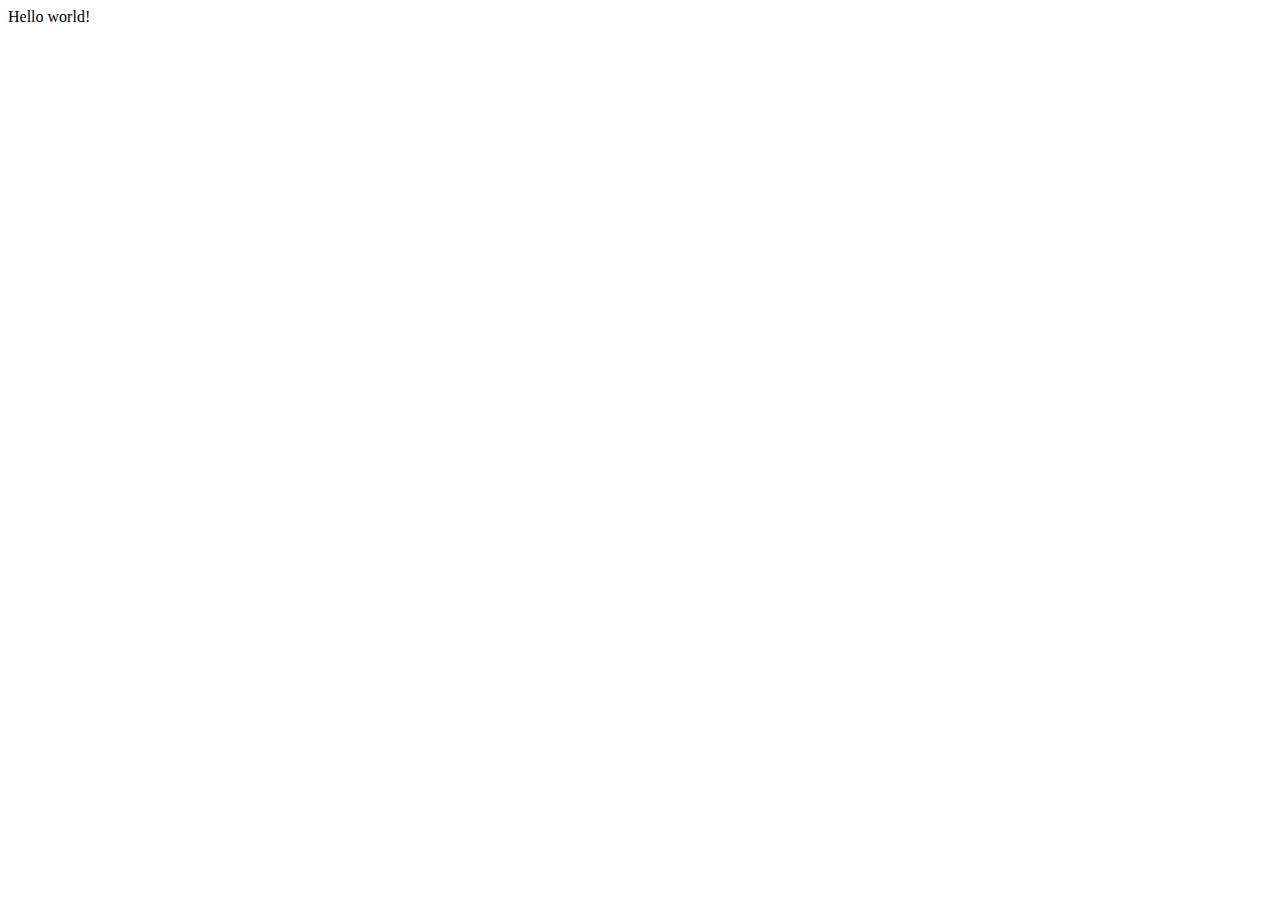
==== index.html @ 4798be59 "Create index.html" ====
<html>
  <head>
    <title>Alessandro Prieto - CV</title>
    <meta name="description" content="My web portfolio for DIGIT 100">
    <meta charset = "utf-8">
  </head>
  <body>
    <p> Hello world! </p>
  </body>
</html>
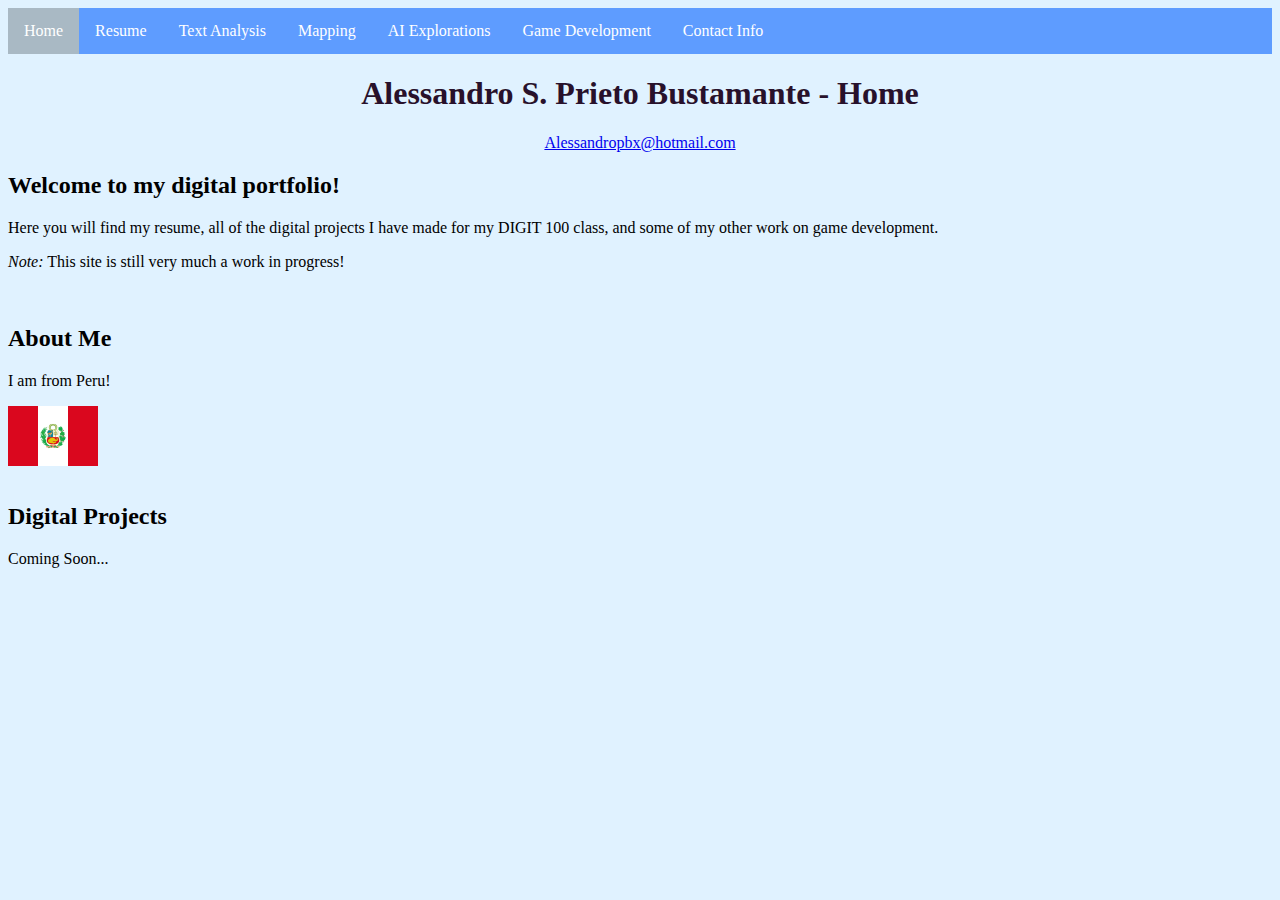
==== commit 1a4a60b2: "HTML Check-in 2 (Not done)" ====
--- a/index.html
+++ b/index.html
@@ -3,8 +3,33 @@
     <title>Alessandro Prieto - CV</title>
     <meta name="description" content="My web portfolio for DIGIT 100">
     <meta charset = "utf-8">
+    <meta name="viewport" content="width=device-width, initial-scale=1.0">
+    <link href="./CSS/styling.css" rel="stylesheet" type="text/css">
   </head>
   <body>
-    <p> Hello world! </p>
+    <ul class="nav">
+      <li class="nav active"><a href="index.html">Home</a></li>
+      <li class="nav"><a href="./HTML/resume.html">Resume</a></li>
+      <li class="nav"><a href="./HTML/textAnalysis.html">Text Analysis</a></li>
+      <li class="nav"><a href="./HTML/mapping.html">Mapping</a></li>
+      <li class="nav"><a href="./HTML/ai.html">AI Explorations</a></li>
+      <li class="nav"><a href="./HTML/gameDev.html">Game Development</a></li>
+      <li class="nav"><a href="./HTML/contact.html">Contact Info</a></li>
+    </ul>
+    <header>
+      <h1>Alessandro S. Prieto Bustamante - Home</h1>
+      <p class="center"><a href="mailto:Alessandropbx@hotmail.com">Alessandropbx@hotmail.com</a></p>
+    </header>
+    <h2>Welcome to my digital portfolio!</h2>
+    <p>Here you will find my resume, all of the digital projects I have made for my DIGIT 100 class, and some of my other work on game development.</p>
+    <p><i>Note:</i> This site is still very much a work in progress!</p>
+    <br>
+    <h2>About Me</h2>
+    <p>I am from Peru!</p>
+    <img src="./images/Peru_Flag.png" alt="Flag of Peru" width="90" height="60">
+    <br>
+    <br>
+    <h2>Digital Projects</h2>
+    <p>Coming Soon...</p>
   </body>
 </html>
--- a/CSS/styling.css
+++ b/CSS/styling.css
@@ -0,0 +1,47 @@
+body {
+  background-color: #e0f2ff;
+}
+
+h1 {
+  text-align: center;
+  color: #28112B;
+  font-family: "Garamond", serif;
+  font-size: 2em;
+}
+
+td.right {
+  padding-left: 25;
+  text-align: right;
+}
+
+ul.nav {
+  list-style-type: none;
+  margin: 0;
+  padding: 0;
+  overflow: hidden;
+  background-color: #5e9cff;
+}
+
+li.nav {
+  float: left;
+}
+
+li a {
+  display: block;
+  color: white;
+  text-align: center;
+  padding: 14px 16px;
+  text-decoration: none;
+}
+
+li a:hover {
+  background-color: #3669ba;
+}
+
+.center {
+  text-align: center;
+}
+
+.active {
+  background-color: #a9b9c4;
+}
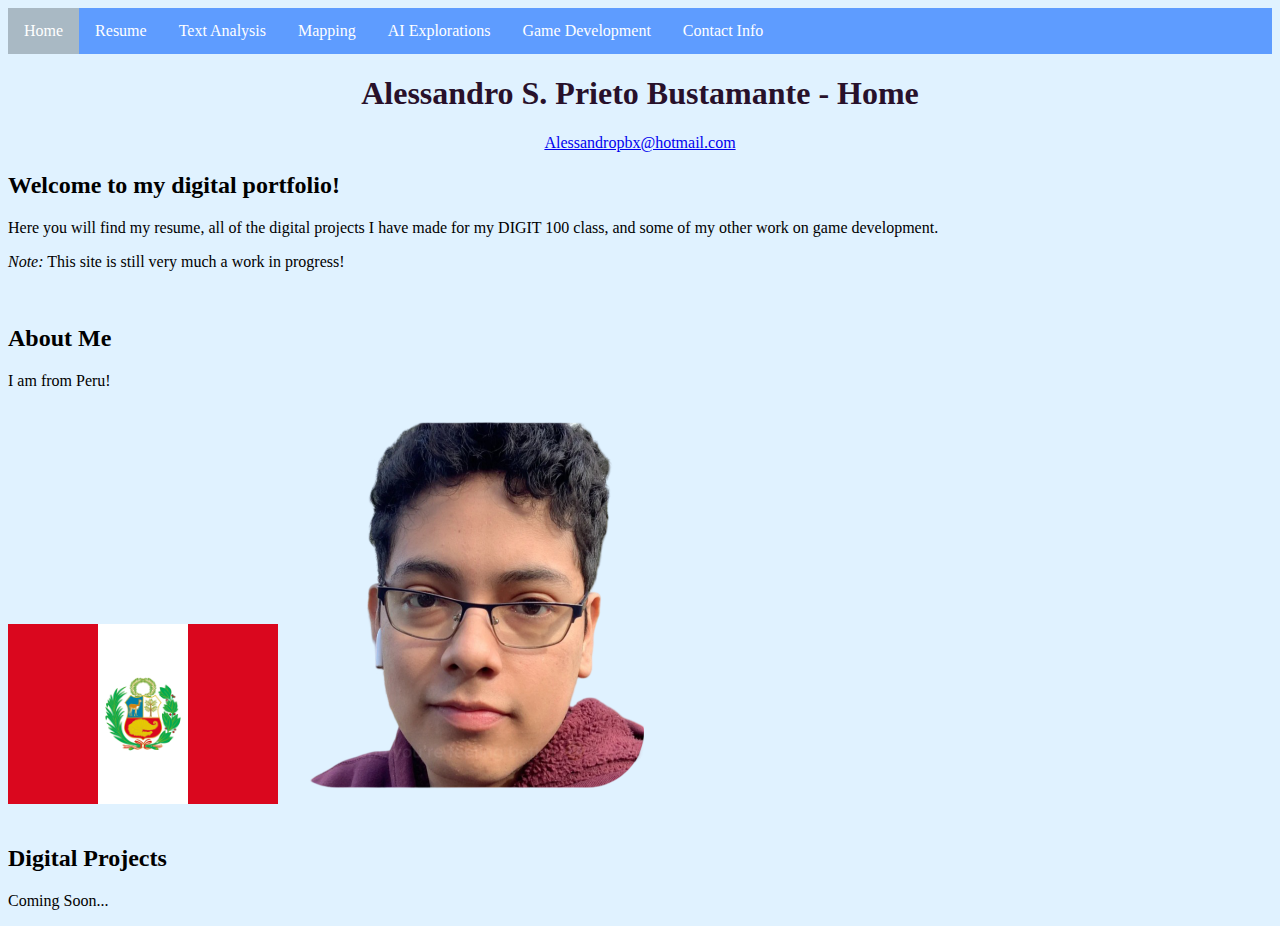
==== commit 8c729551: "html check-in 2 complete" ====
--- a/index.html
+++ b/index.html
@@ -26,7 +26,8 @@
     <br>
     <h2>About Me</h2>
     <p>I am from Peru!</p>
-    <img src="./images/Peru_Flag.png" alt="Flag of Peru" width="90" height="60">
+    <img src="./images/Peru_Flag.png" alt="Flag of Peru" width="270" height="180">
+    <img src="./images/selfie.png" alt="Selfie" width="389" height="398">
     <br>
     <br>
     <h2>Digital Projects</h2>
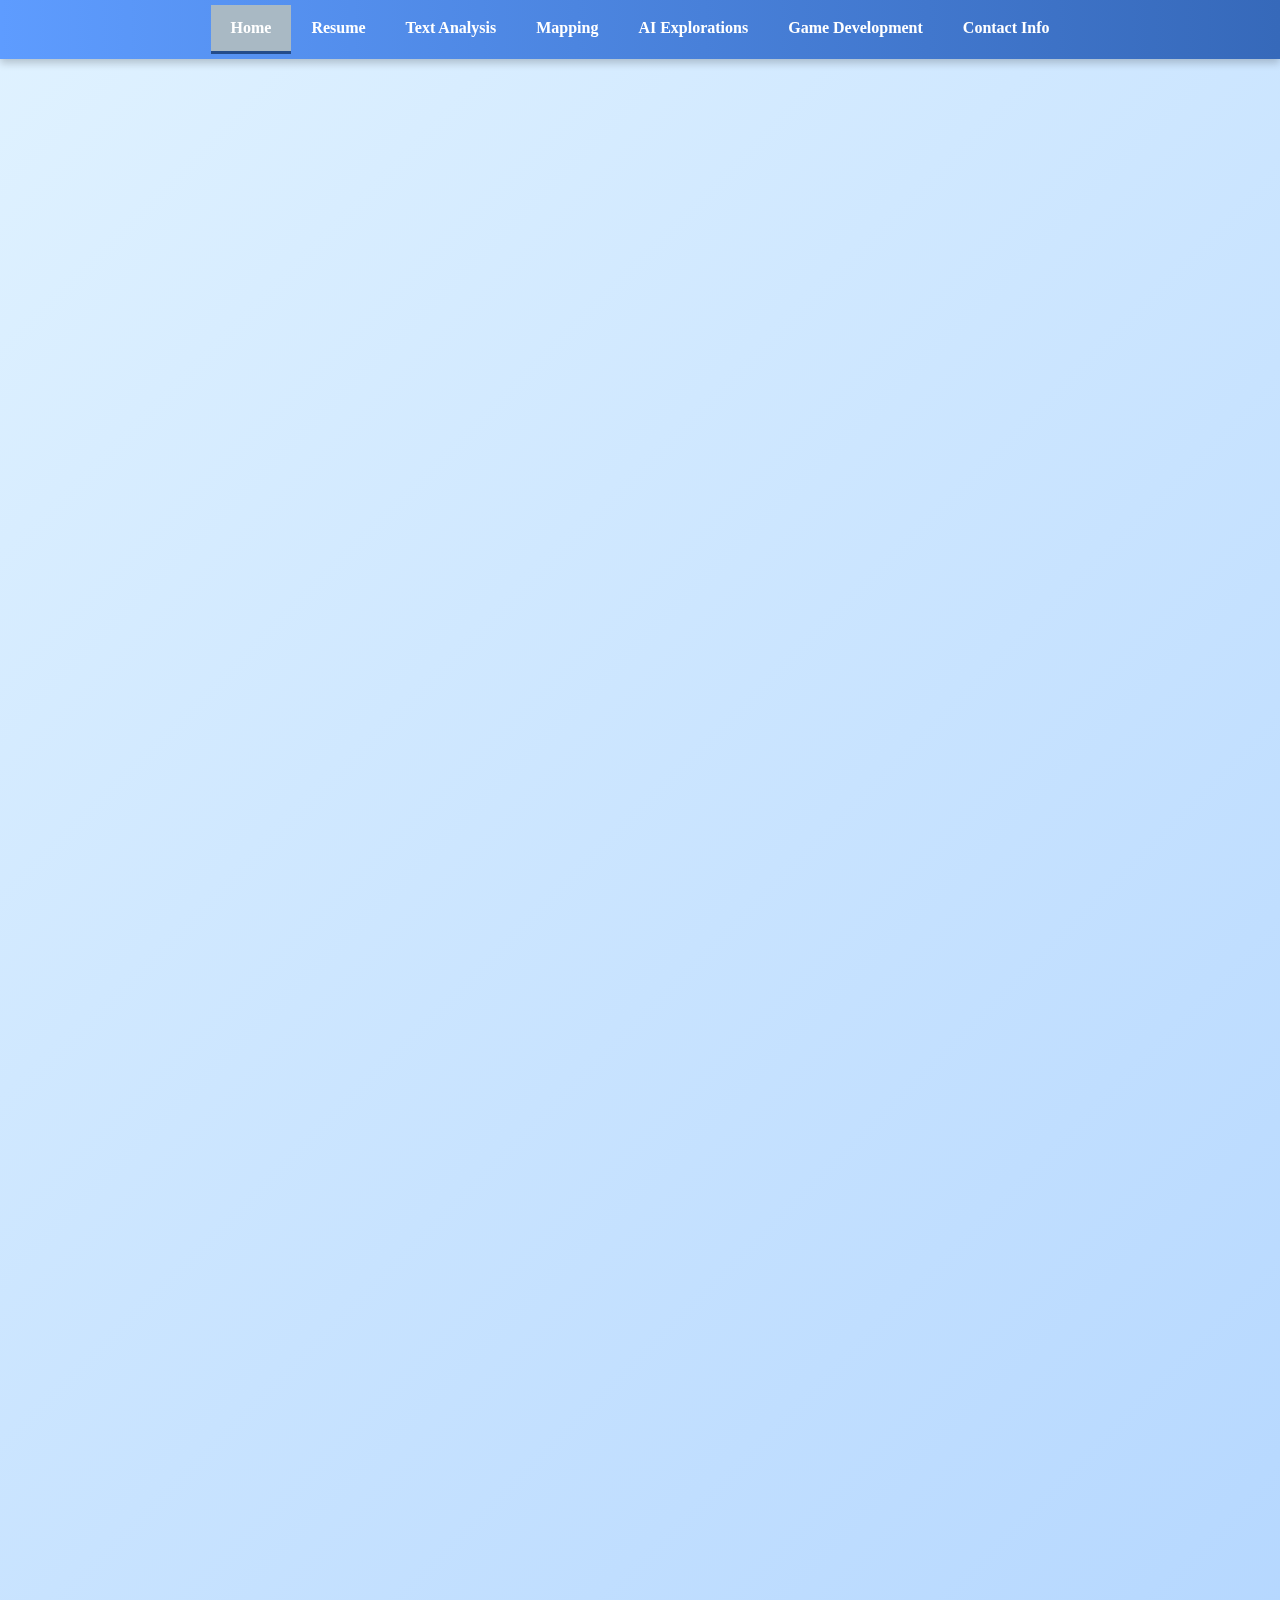
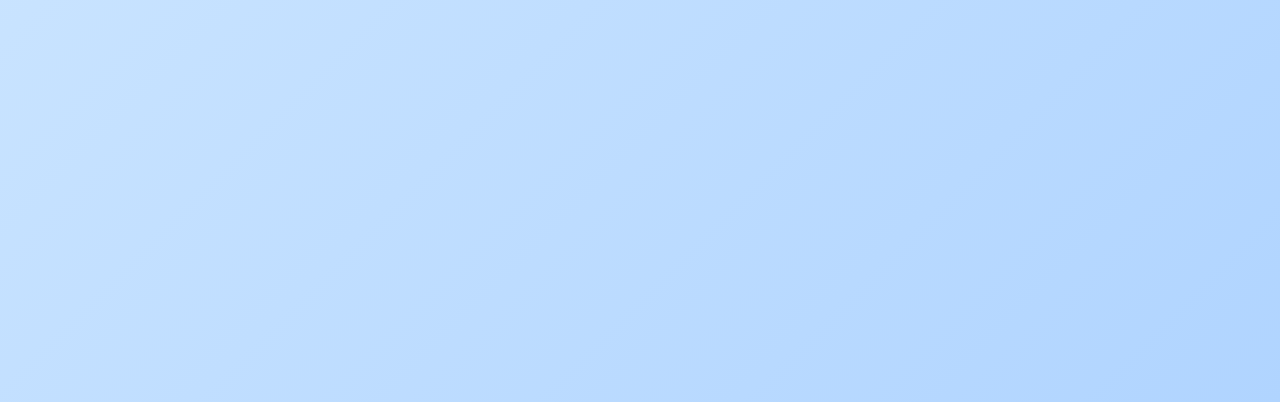
==== commit d73cc706: "web portfolio final for class" ====
--- a/index.html
+++ b/index.html
@@ -21,16 +21,40 @@
       <p class="center"><a href="mailto:Alessandropbx@hotmail.com">Alessandropbx@hotmail.com</a></p>
     </header>
     <h2>Welcome to my digital portfolio!</h2>
-    <p>Here you will find my resume, all of the digital projects I have made for my DIGIT 100 class, and some of my other work on game development.</p>
-    <p><i>Note:</i> This site is still very much a work in progress!</p>
+    <p class="fancy">Here you will find my resume, all of the digital projects I have made for my DIGIT 100 class, and some of my other work on game development.<br>
+    <i>Note:</i>&nbsp&nbsp<a href="./HTML/resume.html">You can view my CV here!</a></p>
     <br>
+    <hr>
     <h2>About Me</h2>
-    <p>I am from Peru!</p>
-    <img src="./images/Peru_Flag.png" alt="Flag of Peru" width="270" height="180">
-    <img src="./images/selfie.png" alt="Selfie" width="389" height="398">
+    <table>
+      <tr>
+        <td><p class="fancy">Motivated and ambitious undergraduate student graduating with a bachelor’s in
+    Information Sciences and Technology (IST) this Spring 2025. Seeking a Fall 2025 entry level job in information technology or programming to utilize my
+    experience in Java and Python. Possess a strong academic background
+    with a focus on programming, systems development, networking,
+    databases, project management, and information security. Proven
+    programming skills through presentations, projects, and experiences.</p></td>
+        <td><img src="./images/selfie.png" alt="Selfie" width="389" height="398"></td>
+      </tr>
+      <tr>
+        <td><p class="fancy">I am from Peru!</p></td>
+        <td><img src="./images/Peru_Flag.png" alt="Flag of Peru" width="270" height="180"></td>
+      </tr>
+    </table>
     <br>
     <br>
+    <hr>
     <h2>Digital Projects</h2>
-    <p>Coming Soon...</p>
+    <table>
+      <tr>
+        <td>
+          <p class="fancy"><b>E-Commerce Website Development Project</b></p>
+          <p class="fancy">I had the opportunity to develop an e-commerce website as part of a hands-on assignment. The project required me to think like an entrepreneur and create a fictional online store, which involved designing a company name, logo, tagline, and mission statement. I was tasked with building a website that sold at least seven products/services, each with detailed descriptions, while incorporating features such as a form for submitting customer information and client-side interactivity like on-click and on-hover events. I integrated JSON data to dynamically display product information, and used Font Awesome icons for visual enhancement and Bootstrap to ensure the website was fully responsive across different devices. To personalize the site, I started with a free CSS template and modified it extensively, making over 20 changes using HTML, CSS, and jQuery, which sharpened my coding skills. Through this project, I gained practical experience in e-commerce web development, learned how to design user-friendly and interactive websites, and developed a stronger understanding of responsive design and client-side functionality.
+            <br>
+            <br>
+          <a href="https://allenaitor.github.io/ist-256-final-project/">The live website can be viewed here!</a></p></td>
+        <td><img src="./images/IST256_Final.png" alt="Selfie" width="703" height="398"></td>
+      </tr>
+    </table>
   </body>
 </html>
--- a/CSS/styling.css
+++ b/CSS/styling.css
@@ -1,47 +1,135 @@
 body {
-  background-color: #e0f2ff;
+  background: linear-gradient(135deg, #e0f2ff, #b0d4ff);
+  font-family: "Garamond", serif;
+  margin: 0;
+  padding-left: 20px;
+  padding-top: 60px;
+}
+
+@keyframes fadeIn {
+  from {
+    opacity: 0;
+    transform: translateY(10px);
+  }
+  to {
+    opacity: 1;
+    transform: translateY(0);
+  }
+}
+
+body > *:not(.nav) {
+  opacity: 0;
+  animation: fadeIn 1.5s ease-in-out forwards;
+}
+
+header {
+  animation-delay: 0.3s;
+}
+
+section {
+  animation-delay: 0.5s;
 }
 
 h1 {
   text-align: center;
   color: #28112B;
-  font-family: "Garamond", serif;
-  font-size: 2em;
+  font-size: 2.5em;
+  letter-spacing: 2px;
+  text-shadow: 2px 2px 5px rgba(40, 17, 43, 0.3);
+  margin-top: 20px;
 }
 
-td.right {
-  padding-left: 25;
-  text-align: right;
+h2 {
+  font-size: 1.2em;
+  color: #3a2a47;
+  background-color: rgba(255, 255, 255, 0.7);
+  border-left: 5px solid #5e9cff;
+  padding: 15px;
+  margin: 10px 0;
+  border-radius: 5px;
+  box-shadow: 0 4px 8px rgba(0, 0, 0, 0.1);
+  line-height: 1.6;
+  transition: all 0.3s ease-in-out;
+}
+
+h2:hover {
+  background-color: #f0f8ff;
+  transform: translateY(-5px);
+  box-shadow: 0 8px 16px rgba(0, 0, 0, 0.2);
 }
 
 ul.nav {
   list-style-type: none;
   margin: 0;
   padding: 0;
-  overflow: hidden;
-  background-color: #5e9cff;
+  display: flex;
+  justify-content: center;
+  background: linear-gradient(90deg, #5e9cff, #3669ba);
+  box-shadow: 0px 4px 8px rgba(0, 0, 0, 0.2);
+  position: fixed;
+  top: 0;
+  left: 0;
+  width: 100%;
+  z-index: 1000; /* Ensures nav stays on top of other content */
+  opacity: 1 !important;
+  padding: 5px 0; /* Add padding to nav items */
 }
 
 li.nav {
-  float: left;
+  position: relative;
 }
+
 
 li a {
   display: block;
   color: white;
   text-align: center;
-  padding: 14px 16px;
+  padding: 14px 20px;
   text-decoration: none;
+  font-weight: bold;
+  transition: background 0.3s ease-in-out, transform 0.2s;
 }
 
 li a:hover {
-  background-color: #3669ba;
+  background: #244c8a;
+  transform: scale(1.05);
+}
+
+.active {
+  background: #a9b9c4;
+  font-weight: bold;
+  border-bottom: 3px solid #244c8a;
+}
+
+td {
+  padding: 8px;
+}
+
+td.right {
+  text-align: right;
 }
 
 .center {
   text-align: center;
 }
 
-.active {
-  background-color: #a9b9c4;
+img {
+  display: block;
+  margin: 10px auto;
+  border-radius: 10px;
+  box-shadow: 3px 3px 10px rgba(0, 0, 0, 0.3);
 }
+
+.fancy {
+  font-size: 1.1em;
+  color: #2c3e50;
+  background-color: #ffffff;
+  padding: 20px;
+  margin: 15px 0;
+  border-left: 4px solid #f39c12;
+  border-radius: 8px;
+  box-shadow: 0 5px 15px rgba(0, 0, 0, 0.1);
+  line-height: 1.6;
+  font-weight: 500;
+  transition: all 0.3s ease-in-out;
+}
